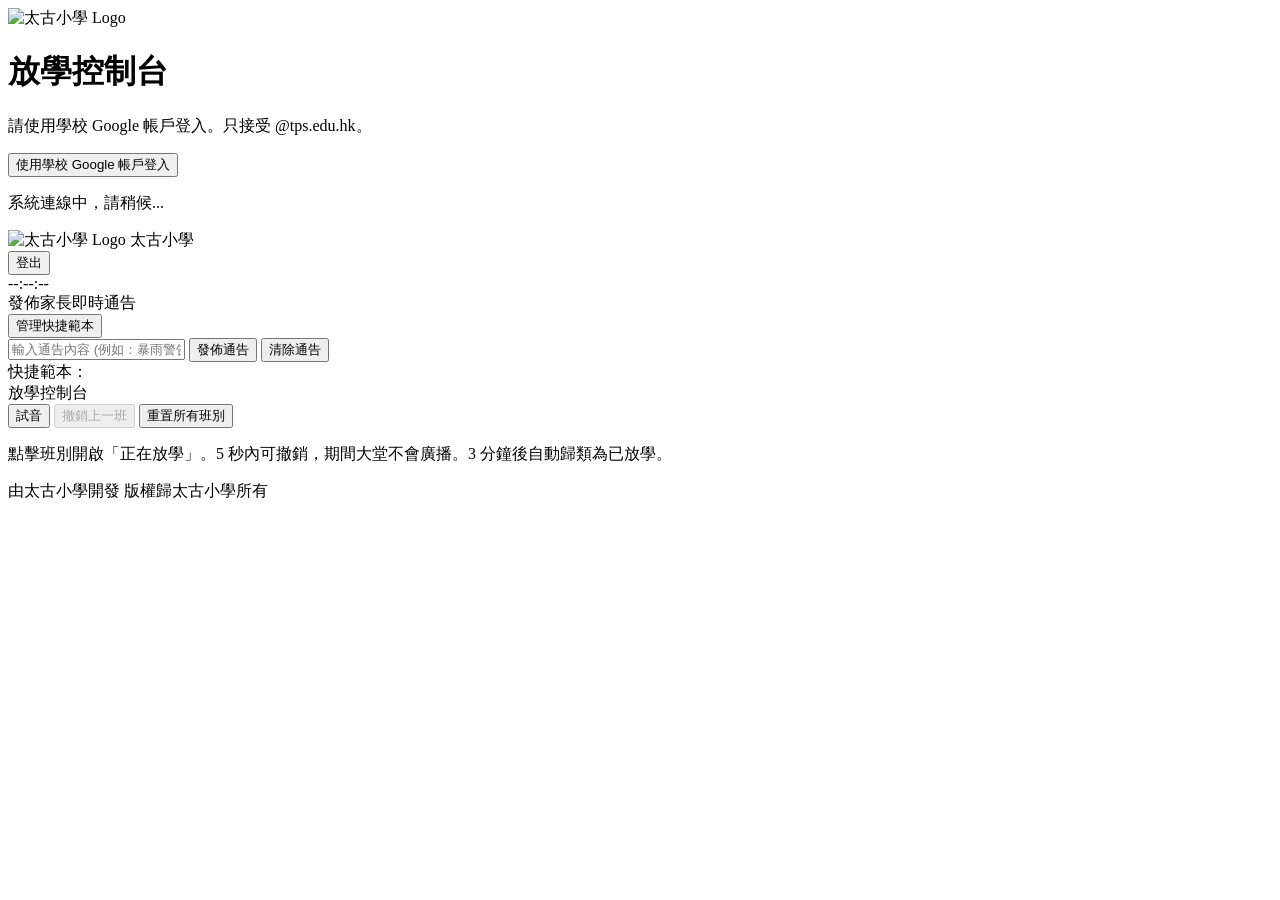
==== public/control.html @ b61f796c "Separate the lobby display from a school-Google control console. Co-authored-by: Cursor <cursoragent" ====
<!DOCTYPE html>
<html lang="zh-HK">
<head>
  <meta charset="UTF-8">
  <meta name="viewport" content="width=device-width, initial-scale=1.0">
  <title>太古小學 - 放學控制台</title>
  <link rel="stylesheet" href="/css/style.css">
  <script src="https://cdn.jsdelivr.net/npm/sweetalert2@11"></script>
</head>
<body data-page="control" class="control-locked">

  <div id="authGate" class="auth-gate">
    <div class="auth-card">
      <img src="https://i.postimg.cc/0N0Ktx79/images_(1).png" alt="太古小學 Logo" class="school-logo">
      <h1>放學控制台</h1>
      <p>請使用學校 Google 帳戶登入。只接受 @tps.edu.hk。</p>
      <button id="btnGoogleLogin" class="btn-login" type="button">使用學校 Google 帳戶登入</button>
      <p id="authError" class="auth-error" role="alert"></p>
    </div>
  </div>

  <div id="loadingOverlay" class="loading-overlay">
    <div class="spinner"></div>
    <p>系統連線中，請稍候...</p>
  </div>

  <div class="app-container">
    <header class="app-header">
      <img src="https://i.postimg.cc/0N0Ktx79/images_(1).png" alt="太古小學 Logo" class="school-logo">
      <span class="school-name">太古小學</span>
      <div class="header-right-tools">
        <span id="signedInAs" class="signed-in-as"></span>
        <button id="btnLogout" class="btn-logout" type="button">登出</button>
        <div id="liveClock" class="header-clock">--:--:--</div>
      </div>
    </header>

    <main id="controlView" class="view-section active">
      <div class="card notice-control-card">
        <div class="section-heading">
          <div class="card-title card-title-left">發佈家長即時通告</div>
          <button id="btnManagePresets" class="btn-manage-presets" type="button">管理快捷範本</button>
        </div>

        <div class="notice-input-group">
          <input type="text" id="noticeInput" placeholder="輸入通告內容 (例如：暴雨警告，延遲15分鐘放學)" maxlength="60">
          <button id="btnPublishNotice" class="btn-notice-publish" type="button">發佈通告</button>
          <button id="btnClearNotice" class="btn-notice-clear" type="button">清除通告</button>
        </div>

        <div class="quick-preset-group">
          <span class="preset-label">快捷範本：</span>
          <div id="presetButtonsContainer" class="preset-buttons-container"></div>
        </div>
      </div>

      <div class="card control-panel">
        <div class="control-header">
          <div class="card-title card-title-left">放學控制台</div>
          <div class="control-actions">
            <button id="btnTestSound" class="btn-test-sound" type="button">試音</button>
            <button id="btnUndoLast" class="btn-undo" type="button" disabled>撤銷上一班</button>
            <button id="btnResetAll" class="btn-reset" type="button">重置所有班別</button>
          </div>
        </div>
        <p class="subtitle">點擊班別開啟「正在放學」。5 秒內可撤銷，期間大堂不會廣播。3 分鐘後自動歸類為已放學。</p>
        <div id="controlClassGrid" class="class-grid-interactive"></div>
      </div>
    </main>

    <footer class="app-footer">由太古小學開發 版權歸太古小學所有</footer>
  </div>

  <script type="module" src="/js/app.js"></script>
</body>
</html>
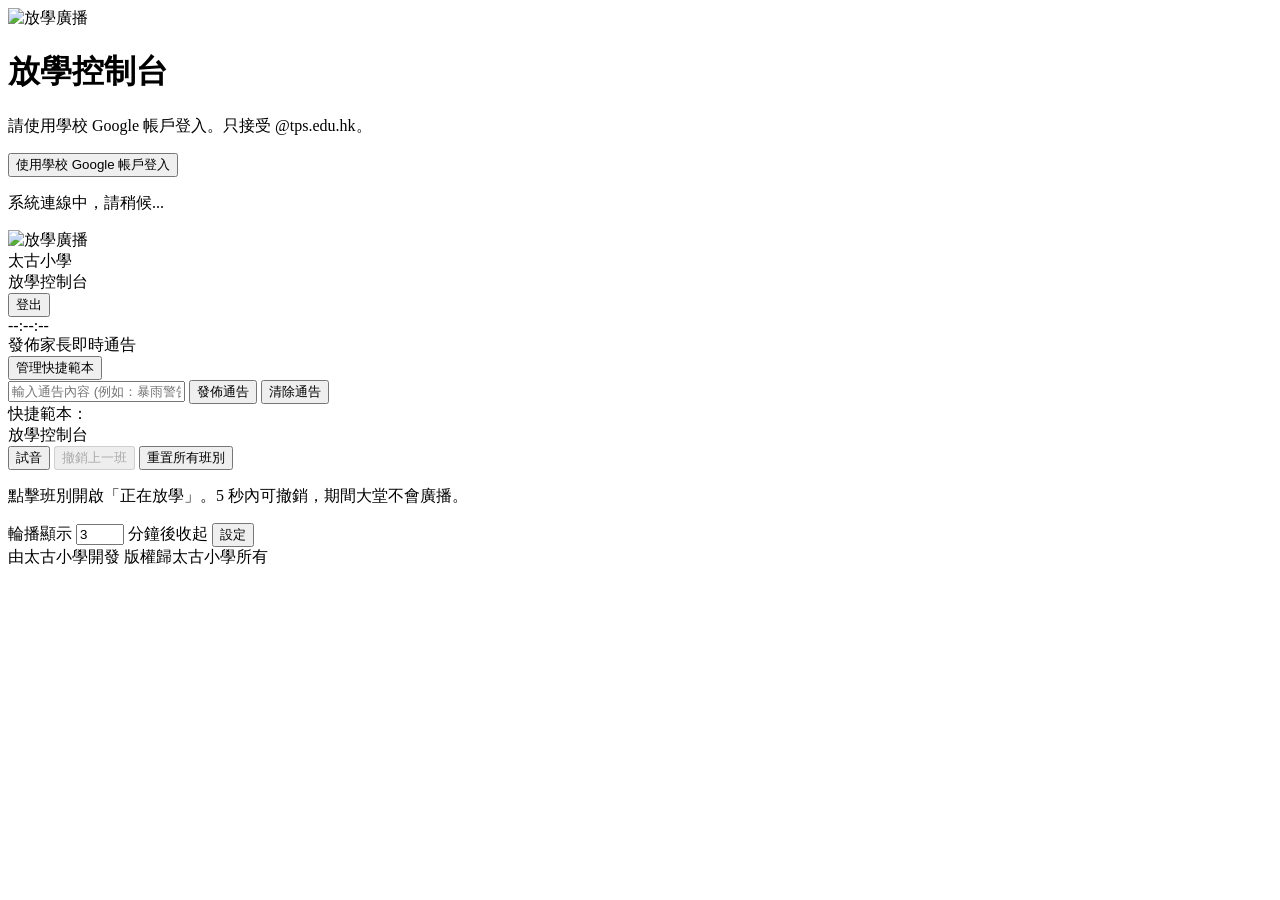
==== commit 7ca51d7c: "Add the school logo, a shared slideshow timer, and clearer lobby and control controls. Staff can set" ====
--- a/public/control.html
+++ b/public/control.html
@@ -3,15 +3,17 @@
 <head>
   <meta charset="UTF-8">
   <meta name="viewport" content="width=device-width, initial-scale=1.0">
+  <link rel="icon" href="/images/logo.png" type="image/png">
+  <link rel="apple-touch-icon" href="/images/logo.png">
   <title>太古小學 - 放學控制台</title>
-  <link rel="stylesheet" href="/css/style.css">
+  <link rel="stylesheet" href="/css/style.css?v=20261105e">
   <script src="https://cdn.jsdelivr.net/npm/sweetalert2@11"></script>
 </head>
 <body data-page="control" class="control-locked">
 
   <div id="authGate" class="auth-gate">
     <div class="auth-card">
-      <img src="https://i.postimg.cc/0N0Ktx79/images_(1).png" alt="太古小學 Logo" class="school-logo">
+      <img src="/images/logo.png" alt="放學廣播" class="school-logo">
       <h1>放學控制台</h1>
       <p>請使用學校 Google 帳戶登入。只接受 @tps.edu.hk。</p>
       <button id="btnGoogleLogin" class="btn-login" type="button">使用學校 Google 帳戶登入</button>
@@ -26,8 +28,13 @@
 
   <div class="app-container">
     <header class="app-header">
-      <img src="https://i.postimg.cc/0N0Ktx79/images_(1).png" alt="太古小學 Logo" class="school-logo">
-      <span class="school-name">太古小學</span>
+      <div class="brand-lockup">
+        <img src="/images/logo.png" alt="放學廣播" class="school-logo">
+        <div>
+          <div class="school-name">太古小學</div>
+          <div class="school-sub">放學控制台</div>
+        </div>
+      </div>
       <div class="header-right-tools">
         <span id="signedInAs" class="signed-in-as"></span>
         <button id="btnLogout" class="btn-logout" type="button">登出</button>
@@ -63,7 +70,13 @@
             <button id="btnResetAll" class="btn-reset" type="button">重置所有班別</button>
           </div>
         </div>
-        <p class="subtitle">點擊班別開啟「正在放學」。5 秒內可撤銷，期間大堂不會廣播。3 分鐘後自動歸類為已放學。</p>
+        <p id="slideHint" class="subtitle">點擊班別開啟「正在放學」。5 秒內可撤銷，期間大堂不會廣播。</p>
+        <div class="duration-setting">
+          <label for="slideMinutesInput">輪播顯示</label>
+          <input id="slideMinutesInput" type="number" min="1" max="30" step="1" value="3">
+          <span>分鐘後收起</span>
+          <button id="btnSaveMinutes" class="btn-save-minutes" type="button">設定</button>
+        </div>
         <div id="controlClassGrid" class="class-grid-interactive"></div>
       </div>
     </main>
@@ -71,6 +84,6 @@
     <footer class="app-footer">由太古小學開發 版權歸太古小學所有</footer>
   </div>
 
-  <script type="module" src="/js/app.js"></script>
+  <script type="module" src="/js/app.js?v=20261105e"></script>
 </body>
 </html>
